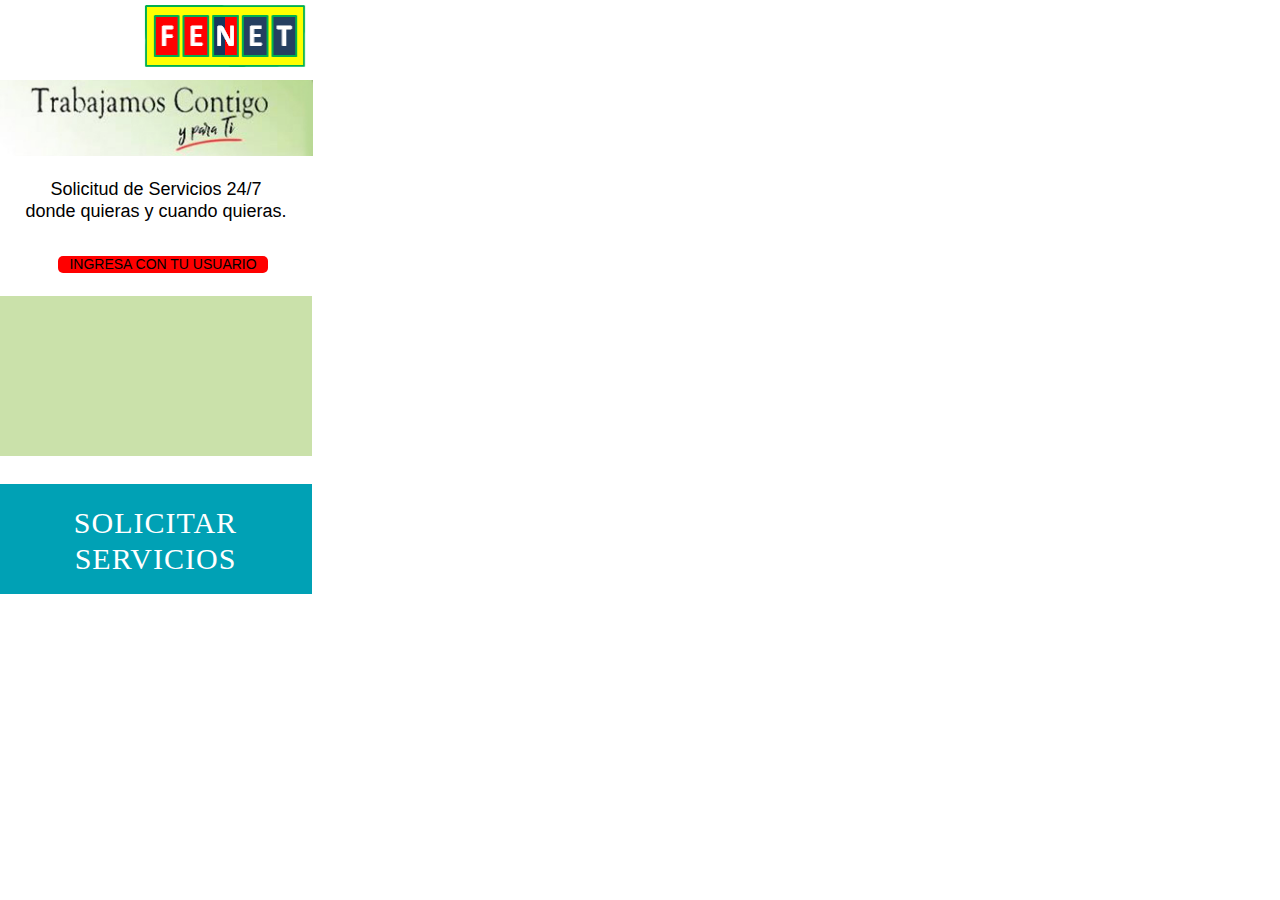
==== index.html @ 23447e68 "Fenet App versio 1.0 solo index" ====
<!DOCTYPE html>
<html class="html" lang="es-ES">
 <head>

  <script type="text/javascript">
   if(typeof Muse == "undefined") window.Muse = {}; window.Muse.assets = {"required":["jquery-1.8.3.min.js", "museutils.js", "jquery.watch.js", "index.css"], "outOfDate":[]};
</script>
  
  <meta http-equiv="Content-type" content="text/html;charset=UTF-8"/>
  <meta name="generator" content="2014.3.2.295"/>
  <title>index</title>
  <meta name="viewport" content="width=380"/>

  <meta charset="utf-8" />
    <meta name="format-detection" content="telephone=no" />
    <meta name="msapplication-tap-highlight" content="no" />
    <meta name="viewport" content="user-scalable=no, initial-scale=1, maximum-scale=1, minimum-scale=1, width=device-width" />
    <meta http-equiv="Content-Security-Policy" content="default-src * 'unsafe-inline'; style-src 'self' 'unsafe-inline'; media-src *" />


  <!-- CSS -->
  <link rel="stylesheet" type="text/css" href="css/site_global.css?422415861"/>
  <link rel="stylesheet" type="text/css" href="css/index.css?3796311494" id="pagesheet"/>
  <!-- Other scripts -->
  <script type="text/javascript">
   document.documentElement.className += ' js';
</script>
   </head>
 <body>

  <div class="clearfix" id="page"><!-- column -->
   <div class="clip_frame colelem" id="u3037"><!-- image -->
    <img class="block" id="u3037_img" src="images/fenetalone.png" alt="" width="174" height="72"/>
   </div>
   <div class="clip_frame colelem" id="u3028"><!-- image -->
    <img class="block" id="u3028_img" src="images/trabajamos.jpg" alt="" width="313" height="76"/>
   </div>
   <div class="clearfix colelem" id="u1282-6"><!-- content -->
    <p>Solicitud de Servicios 24/7</p>
    <p>donde quieras y cuando quieras.</p>
   </div>






   <div class="clearfix colelem" id="u3034-4"><!-- content -->
    <p style="background-color: red; color: white; width: 210px; border-radius: 5px;">













     <!-- <a href="http://www.google.com"  style="color: white">INGRESA CON TU CUENTA</a>-->




<button onclick="myFunction()" style="background-color: red;">INGRESA CON TU USUARIO</button>






      <script type="text/javascript">
        //window.open("https://www.w3schools.com");
        //var ref = cordova.InAppBrowser.open('http://apache.org', '_blank', 'location=yes');

      // var ref = window.open('http://google.com', '_blank', 'location=yes');
      //ref.addEventListener('loadstart', function() { alert(event.url); });
      </script>
    </p>
   </div>

















   <div class="colelem" id="u3036">
     <iframe width="310" height="165" src="https://www.youtube.com/embed/UWWn2XcIx2w" frameborder="0" allowfullscreen></iframe>
   </div>



   <a class="nonblock nontext Button clearfix colelem" id="buttonu2792" onclick="myFunction()"><!-- container box --><div class="clearfix grpelem" id="u2793-4"><!-- content --><p>SOLICITAR SERVICIOS</p></div></a>








   <div class="verticalspacer"></div>
  </div>
  <!-- JS includes -->
  <script type="text/javascript">
   if (document.location.protocol != 'https:') document.write('\x3Cscript src="http://musecdn.businesscatalyst.com/scripts/4.0/jquery-1.8.3.min.js" type="text/javascript">\x3C/script>');
</script>
  <script type="text/javascript">
   window.jQuery || document.write('\x3Cscript src="scripts/jquery-1.8.3.min.js" type="text/javascript">\x3C/script>');
</script>
  <script src="scripts/museutils.js?521960461" type="text/javascript"></script>
  <script src="scripts/jquery.watch.js?56779320" type="text/javascript"></script>
  <!-- Other scripts -->
  <script type="text/javascript">
   $(document).ready(function() { try {
(function(){var a={},b=function(a){if(a.match(/^rgb/))return a=a.replace(/\s+/g,"").match(/([\d\,]+)/gi)[0].split(","),(parseInt(a[0])<<16)+(parseInt(a[1])<<8)+parseInt(a[2]);if(a.match(/^\#/))return parseInt(a.substr(1),16);return 0};(function(){$('link[type="text/css"]').each(function(){var b=($(this).attr("href")||"").match(/\/?css\/([\w\-]+\.css)\?(\d+)/);b&&b[1]&&b[2]&&(a[b[1]]=b[2])})})();(function(){$("body").append('<div class="version" style="display:none; width:1px; height:1px;"></div>');
for(var c=$(".version"),d=0;d<Muse.assets.required.length;){var f=Muse.assets.required[d],g=f.match(/([\w\-\.]+)\.(\w+)$/),k=g&&g[1]?g[1]:null,g=g&&g[2]?g[2]:null;switch(g.toLowerCase()){case "css":k=k.replace(/\W/gi,"_").replace(/^([^a-z])/gi,"_$1");c.addClass(k);var g=b(c.css("color")),h=b(c.css("background-color"));g!=0||h!=0?(Muse.assets.required.splice(d,1),"undefined"!=typeof a[f]&&(g!=a[f]>>>24||h!=(a[f]&16777215))&&Muse.assets.outOfDate.push(f)):d++;c.removeClass(k);break;case "js":k.match(/^jquery-[\d\.]+/gi)&&
typeof $!="undefined"?Muse.assets.required.splice(d,1):d++;break;default:throw Error("Unsupported file type: "+g);}}c.remove();if(Muse.assets.outOfDate.length||Muse.assets.required.length)c="Puede que determinados archivos falten en el servidor o sean incorrectos. Limpie la cache del navegador e inténtelo de nuevo. Si el problema persiste, póngase en contacto con el administrador del sitio web.",(d=location&&location.search&&location.search.match&&location.search.match(/muse_debug/gi))&&Muse.assets.outOfDate.length&&(c+="\nOut of date: "+Muse.assets.outOfDate.join(",")),d&&Muse.assets.required.length&&(c+="\nMissing: "+Muse.assets.required.join(",")),alert(c)})()})();
/* body */
Muse.Utils.transformMarkupToFixBrowserProblemsPreInit();/* body */
Muse.Utils.prepHyperlinks(true);/* body */
Muse.Utils.fullPage('#page');/* 100% height page */
Muse.Utils.showWidgetsWhenReady();/* body */
Muse.Utils.transformMarkupToFixBrowserProblems();/* body */
} catch(e) { if (e && 'function' == typeof e.notify) e.notify(); else Muse.Assert.fail('Error calling selector function:' + e); }});
</script>




<script>
function myFunction() {
    //var myWindow = window.open("http://apache.org", "_system", 'location=yes');
    var myWindow = cordova.InAppBrowser.open('http://managercode.com/fenet', '_blank', 'location=yes');
}
</script>


<script type="text/javascript" src="cordova.js"></script>
    <script type="text/javascript" src="js/index.js"></script>
    <script type="text/javascript">
        app.initialize();
    </script>


   </body>
</html>
---- css/site_global.css ----
html
{
	min-height: 100%;
	min-width: 100%;
	-ms-text-size-adjust: none;
}

body,div,dl,dt,dd,ul,ol,li,nav,h1,h2,h3,h4,h5,h6,pre,code,form,fieldset,legend,input,button,textarea,p,blockquote,th,td,a
{
	margin: 0;
	padding: 0;
	border-width: 0;
	-webkit-transform-origin: left top;
	-ms-transform-origin: left top;
	-o-transform-origin: left top;
	transform-origin: left top;
}

table
{
	border-collapse: collapse;
	border-spacing: 0;
}

fieldset,img
{
	border: 0;
	-webkit-transform-origin: left top;
	-ms-transform-origin: left top;
	-o-transform-origin: left top;
	transform-origin: left top;
}

address,caption,cite,code,dfn,em,strong,th,var,optgroup
{
	font-style: inherit;
	font-weight: inherit;
}

del,ins
{
	text-decoration: none;
}

li
{
	list-style: none;
}

caption,th
{
	text-align: left;
}

h1,h2,h3,h4,h5,h6
{
	font-size: 100%;
	font-weight: inherit;
}

input,button,textarea,select,optgroup,option
{
	font-family: inherit;
	font-size: inherit;
	font-style: inherit;
	font-weight: inherit;
}

body
{
	font-family: Arial, Helvetica Neue, Helvetica, sans-serif;
	text-align: left;
	font-size: 14px;
	line-height: 17px;
	word-wrap: break-word;
	text-rendering: optimizeLegibility;/* kerning, primarily */
}

@media screen and (-webkit-min-device-pixel-ratio:0)
{
	body { text-rendering:auto; }
}

a:link
{
	color: #0000FF;
	text-decoration: underline;
}

a:visited
{
	color: #800080;
	text-decoration: underline;
}

a:hover
{
	color: #0000FF;
	text-decoration: underline;
}

a:active
{
	color: #EE0000;
	text-decoration: underline;
}

a.nontext /* used to override default properties of 'a' tag */
{
	color: black;
	text-decoration: none;
	font-style: normal;
	font-weight: normal;
}

.normal_text
{
	color: #000000;
	direction: ltr;
	font-family: Arial, Helvetica Neue, Helvetica, sans-serif;
	font-size: 14px;
	font-style: normal;
	font-weight: normal;
	letter-spacing: 0px;
	line-height: 17px;
	text-align: left;
	text-decoration: none;
	text-indent: 0px;
	text-transform: none;
	vertical-align: 0px;
	padding: 0px;
}

.list0 li:before
{
	position: absolute;
	right: 100%;
	letter-spacing: 0px;
	text-decoration: none;
	font-weight: normal;
	font-style: normal;
}

.rtl-list li:before
{
	right: auto;
	left: 100%;
}

.nls-None > li:before,.nls-None .list3 > li:before,.nls-None .list6 > li:before
{
	margin-right: 6px;
	content: '•';
}

.nls-None .list1 > li:before,.nls-None .list4 > li:before,.nls-None .list7 > li:before
{
	margin-right: 6px;
	content: '○';
}

.nls-None,.nls-None .list1,.nls-None .list2,.nls-None .list3,.nls-None .list4,.nls-None .list5,.nls-None .list6,.nls-None .list7,.nls-None .list8
{
	padding-left: 34px;
}

.nls-None.rtl-list,.nls-None .list1.rtl-list,.nls-None .list2.rtl-list,.nls-None .list3.rtl-list,.nls-None .list4.rtl-list,.nls-None .list5.rtl-list,.nls-None .list6.rtl-list,.nls-None .list7.rtl-list,.nls-None .list8.rtl-list
{
	padding-left: 0px;
	padding-right: 34px;
}

.nls-None .list2 > li:before,.nls-None .list5 > li:before,.nls-None .list8 > li:before
{
	margin-right: 6px;
	content: '-';
}

.nls-None.rtl-list > li:before,.nls-None .list1.rtl-list > li:before,.nls-None .list2.rtl-list > li:before,.nls-None .list3.rtl-list > li:before,.nls-None .list4.rtl-list > li:before,.nls-None .list5.rtl-list > li:before,.nls-None .list6.rtl-list > li:before,.nls-None .list7.rtl-list > li:before,.nls-None .list8.rtl-list > li:before
{
	margin-right: 0px;
	margin-left: 6px;
}

.TabbedPanelsTab
{
	white-space: nowrap;
}

.MenuBar  .MenuBarView,.MenuBar  .SubMenuView /* Resets for ul and li in menus */
{
	display: block;
	list-style: none;
}

.MenuBar .SubMenu
{
	display: none;
	position: absolute;
}

.NoWrap
{
	white-space: nowrap;
	word-wrap: normal;
}

.rootelem /* the root of the artwork tree */
{
	margin-left: auto;
	margin-right: auto;
}

.colelem /* a child element of a column */
{
	display: inline;
	float: left;
	clear: both;
}

.colelem100 /* a child element of a column that is 100% width */
{
	clear: both;
}

.grpelem /* a child element of a group */
{
	display: inline;
	float: left;
}

.clearfix:after /* force a container to fit around floated items */
{
	content: "\0020";
	visibility: hidden;
	display: block;
	height: 0;
	clear: both;
}

*:first-child+html .clearfix /* IE7 */
{
	zoom: 1;
}

.clip_frame /* used to clip the contents as in the case of an image frame */
{
	overflow: hidden;
}

.inclusion_context /* context for positioning a group of elements that share the same height */
{
	display: table;
	table-layout: fixed;
	width: 0.01px;
}

.inclelem /* element of an inclusion context */
{
	display: table-cell;
	vertical-align: top;
}

.f3s_mid /* 3-slice frame, middle slice */
{
	background-repeat: repeat;
}

.f3s_top,.f3s_bot /* 3-slice frame, top slice */
{
	background-repeat: no-repeat;
}

.f9s_top_left,.f9s_bot_left /* 9-slice frame, left corner slice */
{
	background-repeat: no-repeat;
	background-position: left;
}

.f9s_top_right,.f9s_bot_right /* 9-slice frame, right corner slice */
{
	background-repeat: no-repeat;
	background-position: right;
}

.f9s_top_mid,.f9s_bot_mid /* 9-slice frame, top/bottom horizontal slice */
{
	background-repeat: repeat-x;
	background-position: 0px 0px;
}

.f9s_mid_left /* 9-slice frame, left vertical slice */
{
	background-repeat: repeat-y;
	background-position: left;
}

.f9s_mid_right /* 9-slice frame, right vertical slice */
{
	background-repeat: repeat-y;
	background-position: right;
}

.f9s_center /* 9-slice frame, center slice */
{
	background-repeat: repeat;
	background-position: 0px 0px;
}

.popup_anchor /* anchors an abspos popup */
{
	position: relative;
	width: 0px;
	height: 0px;
}

.popup_element
{
	z-index: 100000;
}

.svg
{
	display: block;
	vertical-align: top;
}

span.wrap /* used to force wrap after floated array when nested inside a paragraph */
{
	content: '';
	clear: left;
	display: block;
}

span.actAsInlineDiv /* used to simulate a DIV with inline display when already nested inside a paragraph */
{
	display: inline-block;
}

.position_content,.excludeFromNormalFlow /* used when child content is larger than parent */
{
	float: left;
}

.preload_images /* used to preload images used in non-default states */
{
	position: absolute;
	overflow: hidden;
	left: -9999px;
	top: -9999px;
	height: 1px;
	width: 1px;
}

preload /* used to specifiy the dimension of preload item */
{
	height: 1px;
	width: 1px;
}

.animateStates
{
	-webkit-transition: 0.3s ease-in-out;
	-moz-transition: 0.3s ease-in-out;
	-o-transition: 0.3s ease-in-out;
	transition: 0.3s ease-in-out;
}

input:focus,textarea:focus /* remove default focussed input styling */
{
	outline: none;
}

textarea
{
	resize: none;
	overflow: auto;
}

.fld-prompt /* form placeholders cursor behavior */
{
	pointer-events: none;
}

.wrapped-input /* form inputs & placeholders let div styling show thru */
{
	position: absolute;
	top: 0;
	left: 0;
	background: transparent;
	border: none;
}

.submit-btn /* form submit buttons on top of sibling elements */
{
	z-index: 50000;
	cursor: pointer;
}

.anchor_item /* used to specify anchor properties */
{
	width: 22px;
	height: 18px;
}

.MenuBar .SubMenuVisible,.MenuBarVertical .SubMenuVisible,.MenuBar .SubMenu .SubMenuVisible,.popup_element.Active,span.actAsPara,.actAsDiv,a.nonblock.nontext,img.block
{
	display: block;
}

.ose_ei
{
	visibility: hidden;
	z-index: 0;
}

.widget_invisible,.js .invi,.js .mse_pre_init,.js .an_invi /* used to hide the widget before loaded */
{
	visibility: hidden;
}

.no_vert_scroll
{
	overflow-y: hidden;
}

.always_vert_scroll
{
	overflow-y: scroll;
}

.always_horz_scroll
{
	overflow-x: scroll;
}

.popup_element.Inactive,.js .disn,.hidden
{
	display: none;
}

.fullscreen
{
	overflow: hidden;
	left: 0px;
	top: 0px;
	position: fixed;
	height: 100%;
	width: 100%;
	-moz-box-sizing: border-box;
	-webkit-box-sizing: border-box;
	-ms-box-sizing: border-box;
	box-sizing: border-box;
}

.fullwidth
{
	position: absolute;
}

.borderbox
{
	-moz-box-sizing: border-box;
	-webkit-box-sizing: border-box;
	-ms-box-sizing: border-box;
	box-sizing: border-box;
}

.scroll_wrapper
{
	position: absolute;
	overflow: auto;
	left: 0px;
	right: 0px;
	top: 0px;
	bottom: 0px;
	padding-top: 0px;
	padding-bottom: 0px;
	margin-top: 0px;
	margin-bottom: 0px;
}

.browser_width > *
{
	position: absolute;
	left: 0px;
	right: 0px;
}

.list0 li,.MenuBar .MenuItemContainer,.SlideShowContentPanel .fullscreen img
{
	position: relative;
}

.accordion_wrapper
{
	display: inline;
	float: left;
	width: 0px;
}

.fld-checkbox input[type=checkbox] /* Hide native checkbox */
{
	position: absolute;
	overflow: hidden;
	clip: rect(0px, 0px, 0px, 0px);
	height: 1px;
	width: 1px;
	margin: -1px;
	padding: 0;
	border: 0;
}

.fld-checkbox input[type=checkbox] + label
{
	display: inline-block;
	background-repeat: no-repeat;
	cursor: pointer;
	float: left;
	width: 100%;
	height: 100%;
}

.pointer_cursor,.fld-recaptcha-mode,.fld-recaptcha-refresh,.fld-recaptcha-help
{
	cursor: pointer;
}

p,h1,h2,h3,h4,h5,h6,ol,ul,span.actAsPara /* disable Android font boosting */
{
	max-height: 1000000px;
}

.superscript
{
	vertical-align: super;
	font-size: 66%;
	line-height: 0;
}

.subscript
{
	vertical-align: sub;
	font-size: 66%;
	line-height: 0;
}
---- css/index.css ----
.version.index /* version checker */
{
	color: #0000E2;
	background-color: #471DC6;
}

@-ms-viewport
{
	width: 380px;
}

@-webkit-viewport
{
	width: 380px;
}

@-o-viewport
{
	width: 380px;
}

@-moz-viewport
{
	width: 380px;
}

@viewport
{
	width: 380px;
}

.html
{
	background-color: #FFFFFF;
}

#page
{
	z-index: 1;
	width: 313px;
	min-height: 593px;
	background-image: none;
	border-style: none;
	border-color: #000000;
	background-color: transparent;
	padding-left: 0px;
	padding-right: 0px;
	padding-bottom: 78px;
}

#u3037
{
	z-index: 20;
	width: 174px;
	background-color: transparent;
	margin-left: 138px;
	position: relative;
}

#u3028
{
	z-index: 13;
	width: 313px;
	background-color: transparent;
	margin-top: 8px;
	position: relative;
}

#u1282-6
{
	z-index: 2;
	width: 312px;
	min-height: 40px;
	background-color: transparent;
	font-size: 18px;
	text-align: center;
	line-height: 22px;
	margin-top: 22px;
	position: relative;
}

#u3034-4
{
	z-index: 15;
	width: 196px;
	min-height: 20px;
	background-color: transparent;
	font-size: 14px;
	text-align: center;
	margin-left: 58px;
	margin-top: 34px;
	position: relative;
}

#u3036
{
	z-index: 19;
	width: 312px;
	height: 160px;
	background-color: #CAE1AA;
	margin-top: 20px;
	position: relative;
}

#buttonu2792
{
	z-index: 8;
	width: 312px;
	border-color: #787878;
	background-color: #00A1B5;
	padding-bottom: 14px;
	margin-top: 28px;
	position: relative;
}

#buttonu2792:hover
{
	background-color: #545454;
	width: 312px;
	min-height: 0px;
	margin: 28px 0px 0px;
}

#u2793-4
{
	z-index: 9;
	width: 187px;
	min-height: 75px;
	background-color: transparent;
	color: #FFFFFF;
	line-height: 36px;
	font-size: 30px;
	text-align: center;
	letter-spacing: 1px;
	font-family: Georgia, Palatino, Palatino Linotype, Times, Times New Roman, serif;
	position: relative;
	margin-right: -10000px;
	margin-top: 21px;
	left: 62px;
}

#buttonu2792:hover #u2793-4
{
	padding-top: 0px;
	padding-bottom: 0px;
	min-height: 75px;
	width: 187px;
	margin: 21px -10000px 0px 0px;
}

#buttonu2792.ButtonSelected #u2793-4
{
	padding-top: 0px;
	padding-bottom: 0px;
	min-height: 75px;
	width: 187px;
	margin: 21px -10000px 0px 0px;
}

#buttonu2792:hover #u2793-4 p
{
	color: #FFFFFF;
	visibility: inherit;
}

body
{
	position: relative;
	min-width: 380px;
}

#page .verticalspacer
{
	clear: both;
}
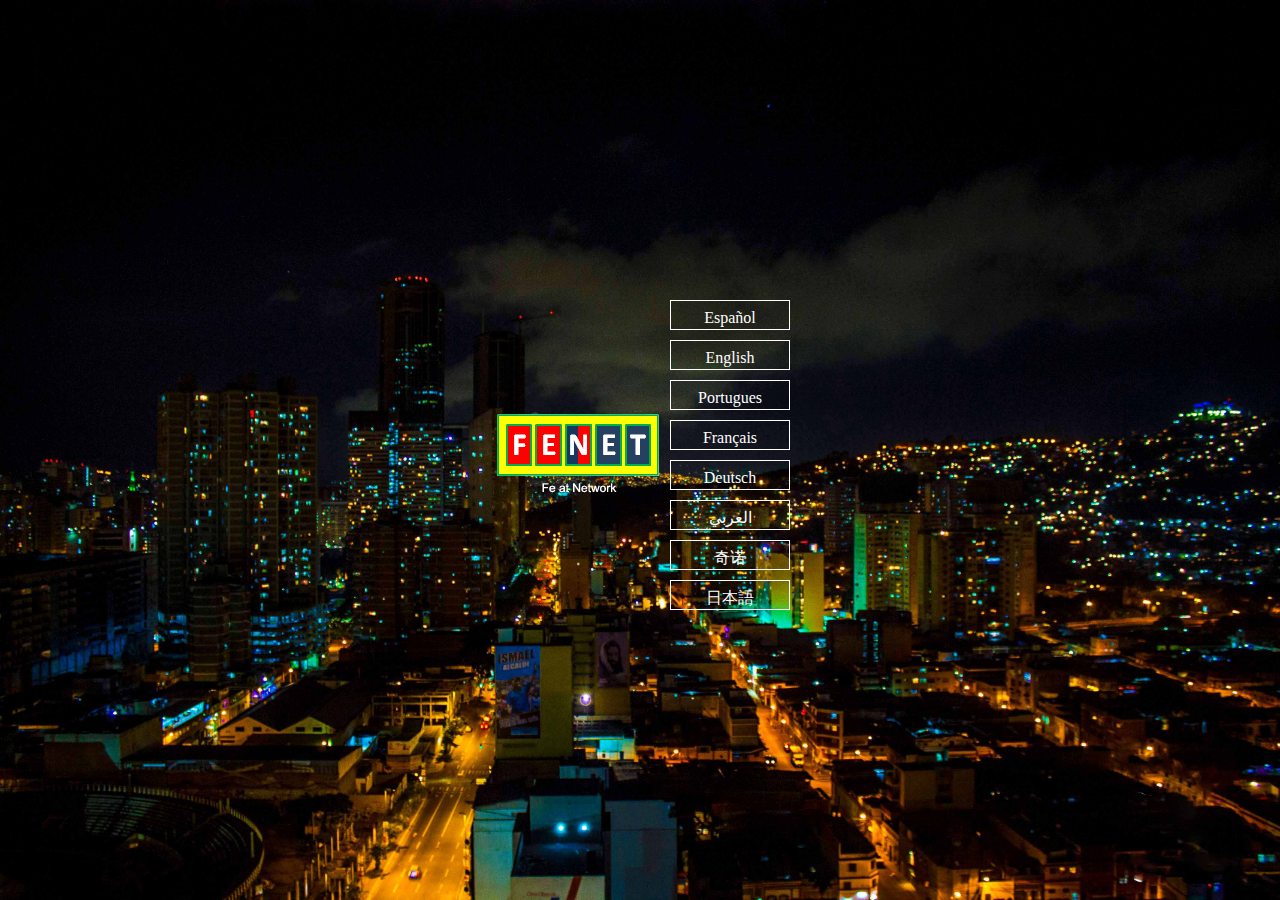
==== commit 555ce730: "Fenet 2.1 Multilingue y Base de Datos" ====
--- a/index.html
+++ b/index.html
@@ -1,161 +1,59 @@
 <!DOCTYPE html>
-<html class="html" lang="es-ES">
- <head>
+<html lang="en">
+<head>
+	<title>FENET</title>
 
-  <script type="text/javascript">
-   if(typeof Muse == "undefined") window.Muse = {}; window.Muse.assets = {"required":["jquery-1.8.3.min.js", "museutils.js", "jquery.watch.js", "index.css"], "outOfDate":[]};
-</script>
-  
-  <meta http-equiv="Content-type" content="text/html;charset=UTF-8"/>
-  <meta name="generator" content="2014.3.2.295"/>
-  <title>index</title>
-  <meta name="viewport" content="width=380"/>
+	<meta charset="utf-8">
 
-  <meta charset="utf-8" />
-    <meta name="format-detection" content="telephone=no" />
-    <meta name="msapplication-tap-highlight" content="no" />
-    <meta name="viewport" content="user-scalable=no, initial-scale=1, maximum-scale=1, minimum-scale=1, width=device-width" />
-    <meta http-equiv="Content-Security-Policy" content="default-src * 'unsafe-inline'; style-src 'self' 'unsafe-inline'; media-src *" />
-
-
-  <!-- CSS -->
-  <link rel="stylesheet" type="text/css" href="css/site_global.css?422415861"/>
-  <link rel="stylesheet" type="text/css" href="css/index.css?3796311494" id="pagesheet"/>
-  <!-- Other scripts -->
-  <script type="text/javascript">
-   document.documentElement.className += ' js';
-</script>
-   </head>
- <body>
-
-  <div class="clearfix" id="page"><!-- column -->
-   <div class="clip_frame colelem" id="u3037"><!-- image -->
-    <img class="block" id="u3037_img" src="images/fenetalone.png" alt="" width="174" height="72"/>
-   </div>
-   <div class="clip_frame colelem" id="u3028"><!-- image -->
-    <img class="block" id="u3028_img" src="images/trabajamos.jpg" alt="" width="313" height="76"/>
-   </div>
-   <div class="clearfix colelem" id="u1282-6"><!-- content -->
-    <p>Solicitud de Servicios 24/7</p>
-    <p>donde quieras y cuando quieras.</p>
-   </div>
+	<meta name="viewport" content="width=device-width, initial-scale=1, shrink-to-fit=no">
+	<link rel="stylesheet" type="text/css" href="css/bootstrap.css">
+	<!--
+	<script src="js/bootstrap.min.js"></script>
+	-->
+	<link rel="stylesheet" type="text/css" href="estilos.css">
 
 
 
+</head>
+
+<body>
+	<div id="contenedor">
 
 
-
-   <div class="clearfix colelem" id="u3034-4"><!-- content -->
-    <p style="background-color: red; color: white; width: 210px; border-radius: 5px;">
+	  <div style="  width: 180px; display:inline-block; /*vertical-align: top; padding-top: */ 100px;background-color:none;">
+	    <img src="img/logo3.png">
+	  </div>
 
 
+	  <div style="  width: 120px; display:inline-block;background-color:none; ">
+	    <a href="es">
+	      <div class="idioma">Español</div>
+	    </a>
+	    <a href="en">
+	      <div class="idioma">English</div>
+	    </a>
+	    <a href="br">
+	      <div class="idioma">Portugues</div>
+	    </a>
+			<a href="fr">
+	      <div class="idioma">Français</div>
+	    </a>
+	    <a href="gr">
+	      <div class="idioma">Deutsch</div>
+	    </a>
+			<a href="ar">
+	      <div class="idioma">العربي</div>
+	    </a>
+	    <a href="ch">
+	      <div class="idioma">奇诺</div>
+	    </a>
+			<a href="jp">
+	      <div class="idioma">日本語</div>
+	    </a>
 
 
+	  </div>
+	</div>
+</body>
 
-
-
-
-
-
-
-
-
-     <!-- <a href="http://www.google.com"  style="color: white">INGRESA CON TU CUENTA</a>-->
-
-
-
-
-<button onclick="myFunction()" style="background-color: red;">INGRESA CON TU USUARIO</button>
-
-
-
-
-
-
-      <script type="text/javascript">
-        //window.open("https://www.w3schools.com");
-        //var ref = cordova.InAppBrowser.open('http://apache.org', '_blank', 'location=yes');
-
-      // var ref = window.open('http://google.com', '_blank', 'location=yes');
-      //ref.addEventListener('loadstart', function() { alert(event.url); });
-      </script>
-    </p>
-   </div>
-
-
-
-
-
-
-
-
-
-
-
-
-
-
-
-
-
-   <div class="colelem" id="u3036">
-     <iframe width="310" height="165" src="https://www.youtube.com/embed/UWWn2XcIx2w" frameborder="0" allowfullscreen></iframe>
-   </div>
-
-
-
-   <a class="nonblock nontext Button clearfix colelem" id="buttonu2792" onclick="myFunction()"><!-- container box --><div class="clearfix grpelem" id="u2793-4"><!-- content --><p>SOLICITAR SERVICIOS</p></div></a>
-
-
-
-
-
-
-
-
-   <div class="verticalspacer"></div>
-  </div>
-  <!-- JS includes -->
-  <script type="text/javascript">
-   if (document.location.protocol != 'https:') document.write('\x3Cscript src="http://musecdn.businesscatalyst.com/scripts/4.0/jquery-1.8.3.min.js" type="text/javascript">\x3C/script>');
-</script>
-  <script type="text/javascript">
-   window.jQuery || document.write('\x3Cscript src="scripts/jquery-1.8.3.min.js" type="text/javascript">\x3C/script>');
-</script>
-  <script src="scripts/museutils.js?521960461" type="text/javascript"></script>
-  <script src="scripts/jquery.watch.js?56779320" type="text/javascript"></script>
-  <!-- Other scripts -->
-  <script type="text/javascript">
-   $(document).ready(function() { try {
-(function(){var a={},b=function(a){if(a.match(/^rgb/))return a=a.replace(/\s+/g,"").match(/([\d\,]+)/gi)[0].split(","),(parseInt(a[0])<<16)+(parseInt(a[1])<<8)+parseInt(a[2]);if(a.match(/^\#/))return parseInt(a.substr(1),16);return 0};(function(){$('link[type="text/css"]').each(function(){var b=($(this).attr("href")||"").match(/\/?css\/([\w\-]+\.css)\?(\d+)/);b&&b[1]&&b[2]&&(a[b[1]]=b[2])})})();(function(){$("body").append('<div class="version" style="display:none; width:1px; height:1px;"></div>');
-for(var c=$(".version"),d=0;d<Muse.assets.required.length;){var f=Muse.assets.required[d],g=f.match(/([\w\-\.]+)\.(\w+)$/),k=g&&g[1]?g[1]:null,g=g&&g[2]?g[2]:null;switch(g.toLowerCase()){case "css":k=k.replace(/\W/gi,"_").replace(/^([^a-z])/gi,"_$1");c.addClass(k);var g=b(c.css("color")),h=b(c.css("background-color"));g!=0||h!=0?(Muse.assets.required.splice(d,1),"undefined"!=typeof a[f]&&(g!=a[f]>>>24||h!=(a[f]&16777215))&&Muse.assets.outOfDate.push(f)):d++;c.removeClass(k);break;case "js":k.match(/^jquery-[\d\.]+/gi)&&
-typeof $!="undefined"?Muse.assets.required.splice(d,1):d++;break;default:throw Error("Unsupported file type: "+g);}}c.remove();if(Muse.assets.outOfDate.length||Muse.assets.required.length)c="Puede que determinados archivos falten en el servidor o sean incorrectos. Limpie la cache del navegador e inténtelo de nuevo. Si el problema persiste, póngase en contacto con el administrador del sitio web.",(d=location&&location.search&&location.search.match&&location.search.match(/muse_debug/gi))&&Muse.assets.outOfDate.length&&(c+="\nOut of date: "+Muse.assets.outOfDate.join(",")),d&&Muse.assets.required.length&&(c+="\nMissing: "+Muse.assets.required.join(",")),alert(c)})()})();
-/* body */
-Muse.Utils.transformMarkupToFixBrowserProblemsPreInit();/* body */
-Muse.Utils.prepHyperlinks(true);/* body */
-Muse.Utils.fullPage('#page');/* 100% height page */
-Muse.Utils.showWidgetsWhenReady();/* body */
-Muse.Utils.transformMarkupToFixBrowserProblems();/* body */
-} catch(e) { if (e && 'function' == typeof e.notify) e.notify(); else Muse.Assert.fail('Error calling selector function:' + e); }});
-</script>
-
-
-
-
-<script>
-function myFunction() {
-    //var myWindow = window.open("http://apache.org", "_system", 'location=yes');
-    var myWindow = cordova.InAppBrowser.open('http://managercode.com/fenet', '_blank', 'location=yes');
-}
-</script>
-
-
-<script type="text/javascript" src="cordova.js"></script>
-    <script type="text/javascript" src="js/index.js"></script>
-    <script type="text/javascript">
-        app.initialize();
-    </script>
-
-
-   </body>
 </html>
--- a/estilos.css
+++ b/estilos.css
@@ -0,0 +1,54 @@
+body{
+	background-image: url("img/caracas.jpg");
+	background-color: none;
+	background-size: 100% 100%;
+	background-size:-ms- 100% 100%;
+	background-repeat: none;
+	background-repeat: no-repeat;
+	font-family: HelveticaNeue;
+	margin: 0;
+	padding: 0;
+}
+
+#contenedor{
+
+	height:100vh;
+	width: 100%;
+	color:white;
+	display: flex;
+	display:-ms-flex;
+  justify-content: center;
+  align-items: center;
+}
+
+#contenedor2{
+	text-align: center;
+	height:auto;
+	width: 100%;
+	background-color:none;
+	padding-top: 150px;
+}
+
+.idioma{
+	border: 1px solid white;
+	height: 30px;
+	margin-top: 10px;
+	text-align: center;
+	padding-top: 5PX;
+	box-sizing: border-box;
+}
+
+.idioma:hover{
+	background-color: red;
+	cursor: pointer;
+}
+
+a:link{
+	color:white;
+	text-decoration:none;
+}
+
+a:visited{
+	color:white;
+	text-decoration:none;
+}
